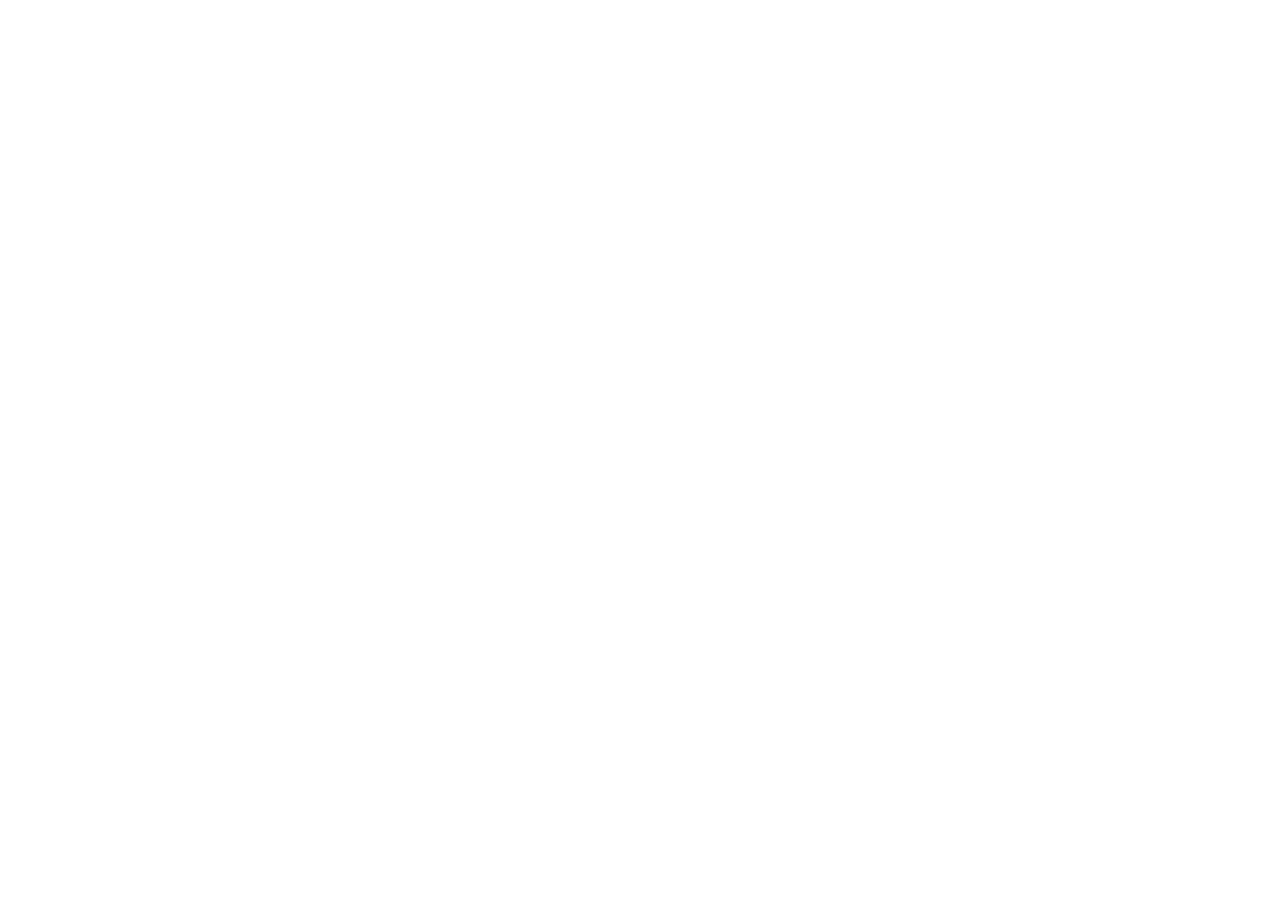
==== index.html @ af21e207 "Iniciacion de indice    html" ====
<!DOCTYPE html>
<html lang="en">
<head>
    <meta charset="UTF-8">
    <meta name="viewport" content="width=device-width, initial-scale=1.0">
    <title>Hola Mundo</title>
</head>
<body>
    
</body>
</html>
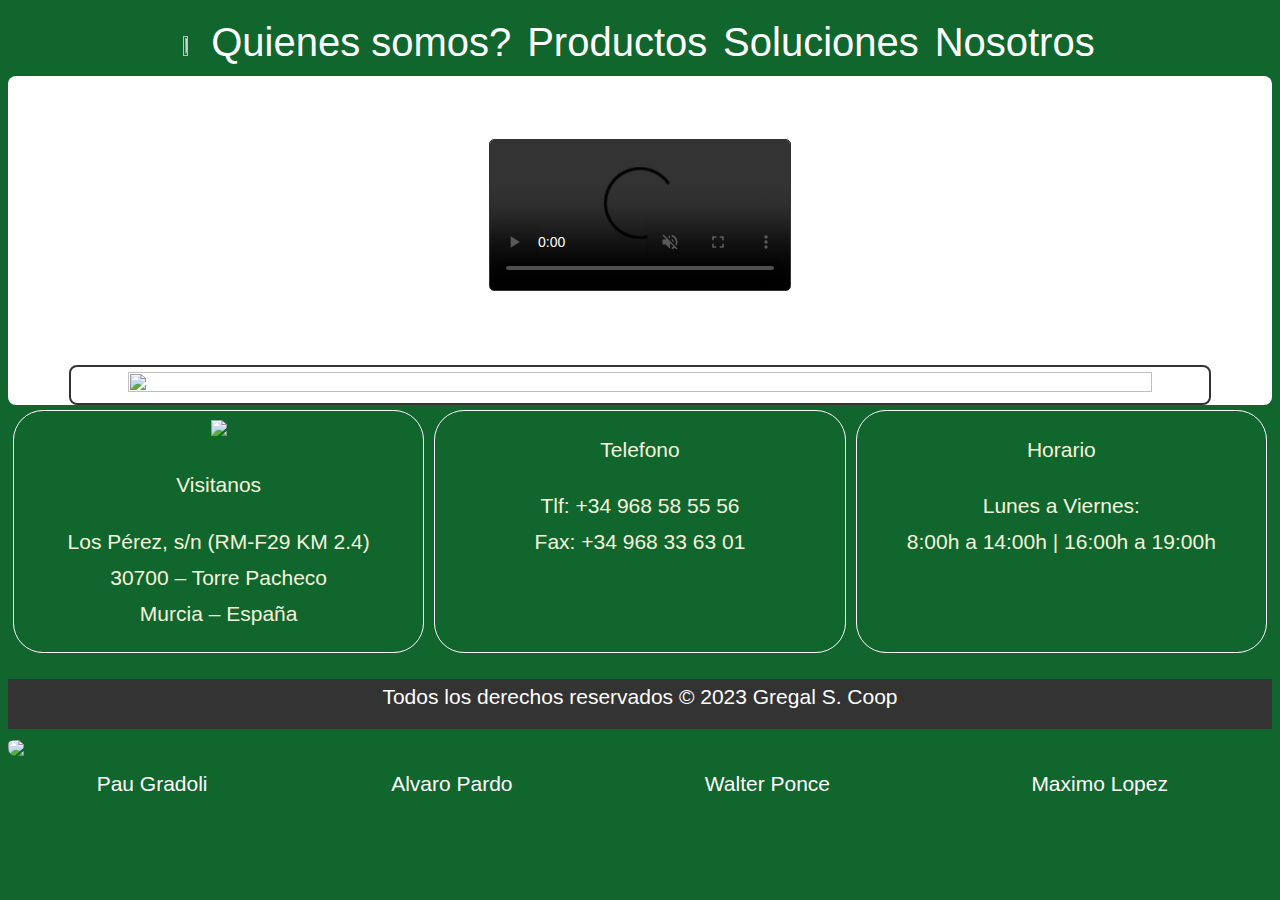
==== commit 1491c035: "Changed name of index, bc pages wasnt working" ====
--- a/index.html
+++ b/index.html
@@ -3,9 +3,58 @@
 <head>
     <meta charset="UTF-8">
     <meta name="viewport" content="width=device-width, initial-scale=1.0">
-    <title>Hola Mundo</title>
+    <title>Gregal</title>
+    <link rel="stylesheet" href="main.css">
+    <link rel="icon" href="../IMAGENES/logo-gregal-verde.png">
 </head>
-<body>
+<body style="text-align:center;">
+    <ul>
+        <li><img src="../IMAGENES/logo-blanco.png" class="imagen-logo"></li>
+        <li><a href="./ENLACES/personas.html">Quienes somos?</a></li>
+        <li><a href="Enlaces/actualidad.html">Productos</a></li>
+        <li><a href="Enlaces/soluciones.html">Soluciones</a></li>
+        <li><a href="Enlaces/nosotros.html">Nosotros</a></li>
+        
+    </ul>
+    <div class="contenido">
+        <video controls muted autoplay>
+          <source src="Gregal S  Coop - Producción y distribución de hortalizas, del campo a su mesa. Campaña de Invierno.mp4" type="video/mp4">
+          Tu navegador no soporta el elemento de video.
+        </video>
+        <br>
+        <img src="../IMAGENES/infoprincipal.png" class="tres-imagenes" />
+    </div>
+    <div class="textos">
+        <div class="espacios">
+            <img src="../IMAGENES/ubicacion.png">
+            <p>Visitanos</p>
+            <p> Los Pérez, s/n (RM-F29  KM 2.4)<br>30700 – Torre Pacheco<br>Murcia – España</p>
+        </div>
+        <div class="espacios">
+        <p>Telefono</p>
+        <p> Tlf: +34 968 58 55 56<br>Fax: +34 968 33 63 01</p>
+        </div>
+        <div class="espacios">
+            <p>Horario</p>
+            <p> Lunes a Viernes:<br>8:00h a 14:00h | 16:00h a 19:00h</p>
+        </div>
+    </div>
+    <footer class="footer">
+        <p>Todos los derechos reservados © 2023 Gregal S. Coop</p>
+        <img src="../IMAGENES/logo-blanco.png" class="centered-image">
+        <table>
+            <tr>
+                <td>Pau Gradoli</td>
+                <td>Alvaro Pardo</td>
+                <td>Walter Ponce</td>
+                <td>Maximo Lopez</td>
+              </tr>
+        </table>
+    </footer>
+    
+    
+    
+    
     
 </body>
 </html>--- a/main.css
+++ b/main.css
@@ -0,0 +1,108 @@
+body{
+    background-color: rgb(16, 102, 45);
+    font-family: Open Sans,Arial,sans-serif;
+    font-size: 21px;
+    color: #666;
+    line-height: 1.7em;
+    font-weight: 500;
+    text-decoration: none;
+    color: beige;
+}
+a{
+    font-family: Open Sans,Arial,sans-serif;
+    font-size: 40px;
+    color: #666;
+    background-color: #fff;
+    line-height: 1.7em;
+    font-weight: 500;
+    
+    background-color: transparent;
+    text-decoration: none;
+    color: white;
+}
+ul {
+    list-style-type: none; /* Quita los marcadores de viñetas */
+    padding: 0; /* Elimina el relleno interno predeterminado */
+    margin: 0;  /* Elimina el margen externo predeterminado */
+    display: inline-block;
+}
+
+li {
+    display: inline-block; /* Muestra los elementos en línea horizontal */
+    margin-right: 10px; /* Espaciado entre elementos */
+    font-size: 60px;
+    text-align: center;
+    font-family: 'Quicksand',Helvetica,Arial,Lucida,sans-serif;    
+}
+.tres-imagenes {
+    border: 2px solid #333; /* Ancho del borde y color */
+    border-radius: 8px; /* Borde redondeado, opcional */
+    width:90%;  height:fit-content;
+}
+.imagen-logo {
+    width:50%;  height:fit-content;
+}
+
+video {
+    border: 1px solid #333; /* Ancho del borde y color */
+    border-radius: 5px; /* Borde redondeado, opcional */
+}
+
+.textos {
+    display: flex;
+    flex-direction: row;
+    justify-content: space-between;
+}
+
+.espacios {
+    width: 50%;
+    border: 1px solid white;
+    box-sizing: border-box;
+    margin: 5px;
+    border-radius: 30px; /* Borde redondeado, opcional */
+
+}
+.contenido {
+    color: rgb(16, 102, 45);
+    width: 100%;
+    height: 100%;
+    border-radius: 8px; /* Borde redondeado, opcional */
+    background-color: white;
+    text-align: center;
+}
+video{
+    margin: 5%;
+}
+.footer {
+    width: 100%;
+    height: 50px;
+    background-color: #333;
+    color: #fff;
+    text-align: center;
+}
+.centered-image {
+    display: block;
+    margin-left: auto;
+    margin-right: auto;
+    border-radius: 8px; /* Borde redondeado, opcional */
+    padding-top: 4px;
+
+}
+hr {
+    height: 5px; /* Change the value to your desired thickness */
+    border: none; /* Remove the default border */
+    background-color: rgb(16, 102, 45); 
+}
+table {
+    width: 100%;
+    border-collapse: collapse;
+}
+
+td {
+    padding: 10px;
+}
+td img {
+    width: 100%;
+    height: auto;
+}
+ 
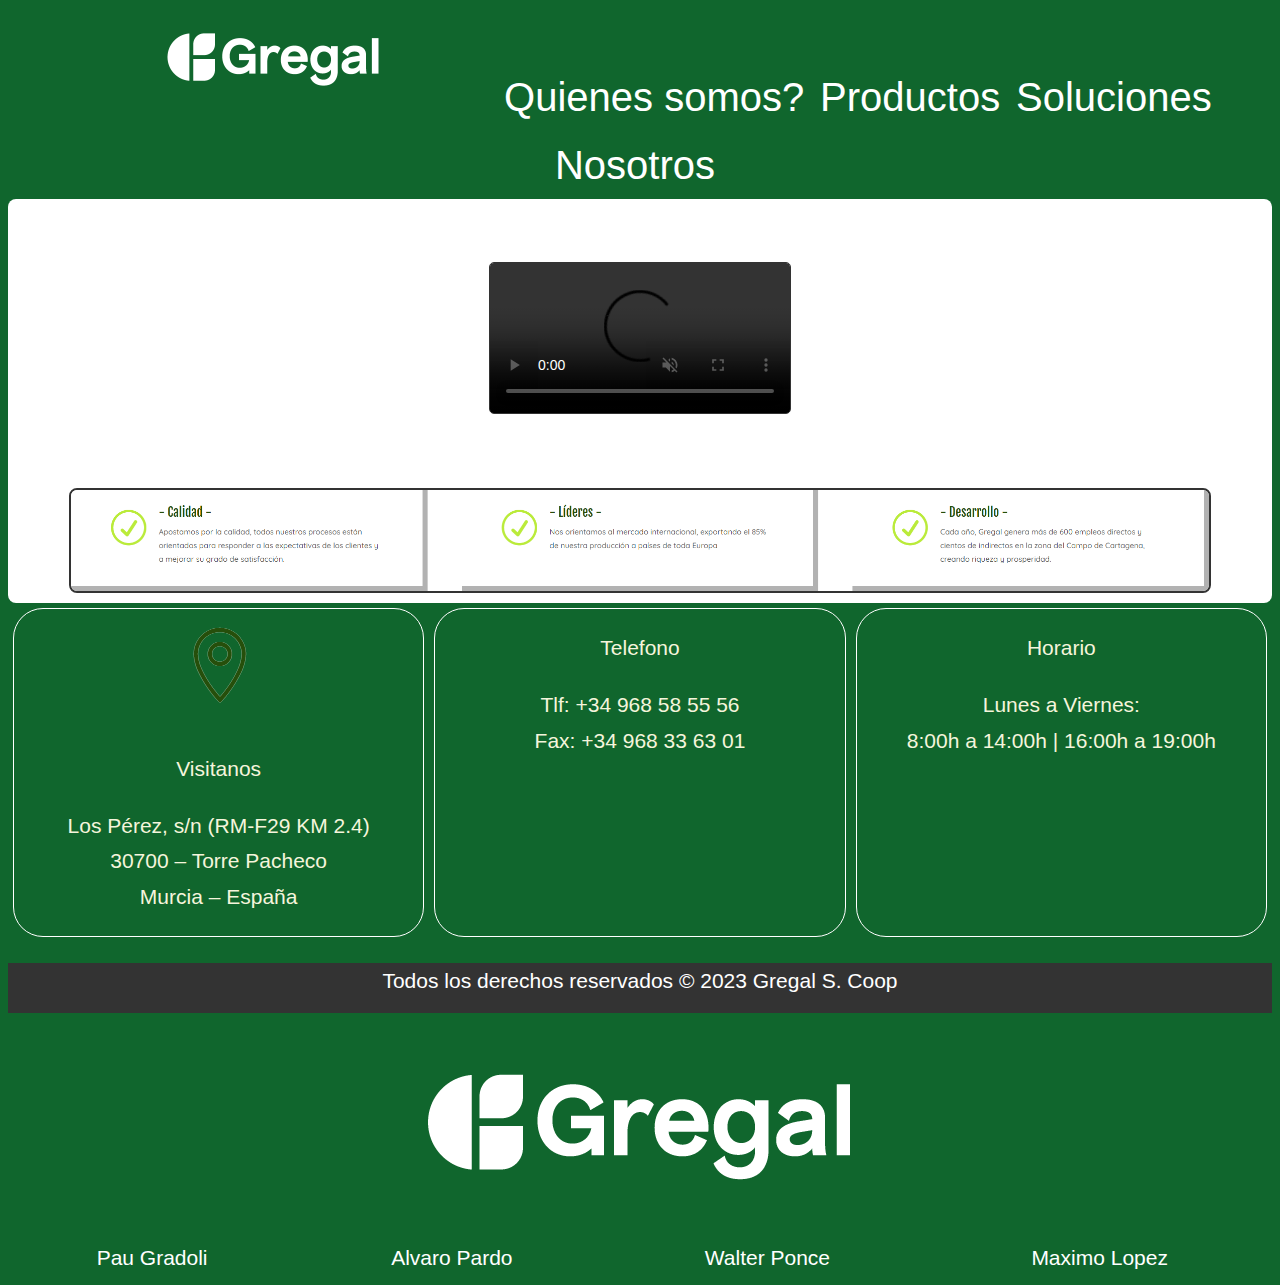
==== commit 2d5f894f: "Fixed" ====
--- a/index.html
+++ b/index.html
@@ -9,8 +9,8 @@
 </head>
 <body style="text-align:center;">
     <ul>
-        <li><img src="../IMAGENES/logo-blanco.png" class="imagen-logo"></li>
-        <li><a href="./ENLACES/personas.html">Quienes somos?</a></li>
+        <li><img src="/IMAGENES/logo-blanco.png" class="imagen-logo"></li>
+        <li><a href="/ENLACES/personas.html">Quienes somos?</a></li>
         <li><a href="Enlaces/actualidad.html">Productos</a></li>
         <li><a href="Enlaces/soluciones.html">Soluciones</a></li>
         <li><a href="Enlaces/nosotros.html">Nosotros</a></li>
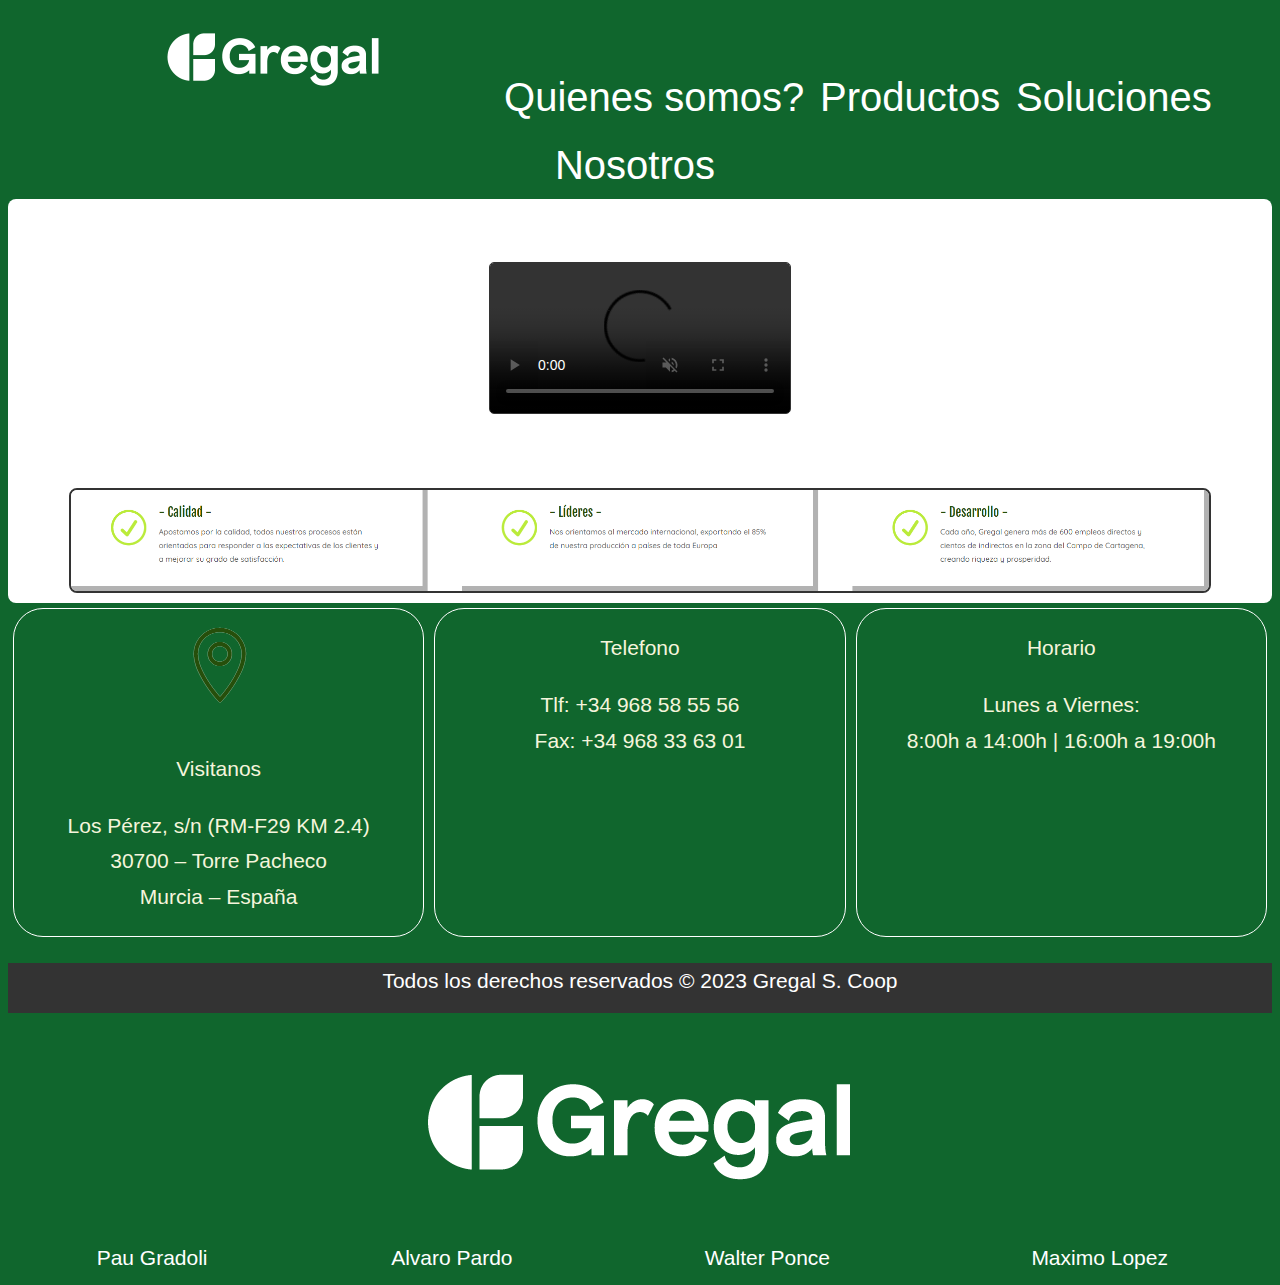
==== commit fe18198b: "Fixed" ====
--- a/index.html
+++ b/index.html
@@ -9,7 +9,7 @@
 </head>
 <body style="text-align:center;">
     <ul>
-        <li><img src="/IMAGENES/logo-blanco.png" class="imagen-logo"></li>
+        <li><img src="./IMAGENES/logo-blanco.png" class="imagen-logo"></li>
         <li><a href="/ENLACES/personas.html">Quienes somos?</a></li>
         <li><a href="Enlaces/actualidad.html">Productos</a></li>
         <li><a href="Enlaces/soluciones.html">Soluciones</a></li>
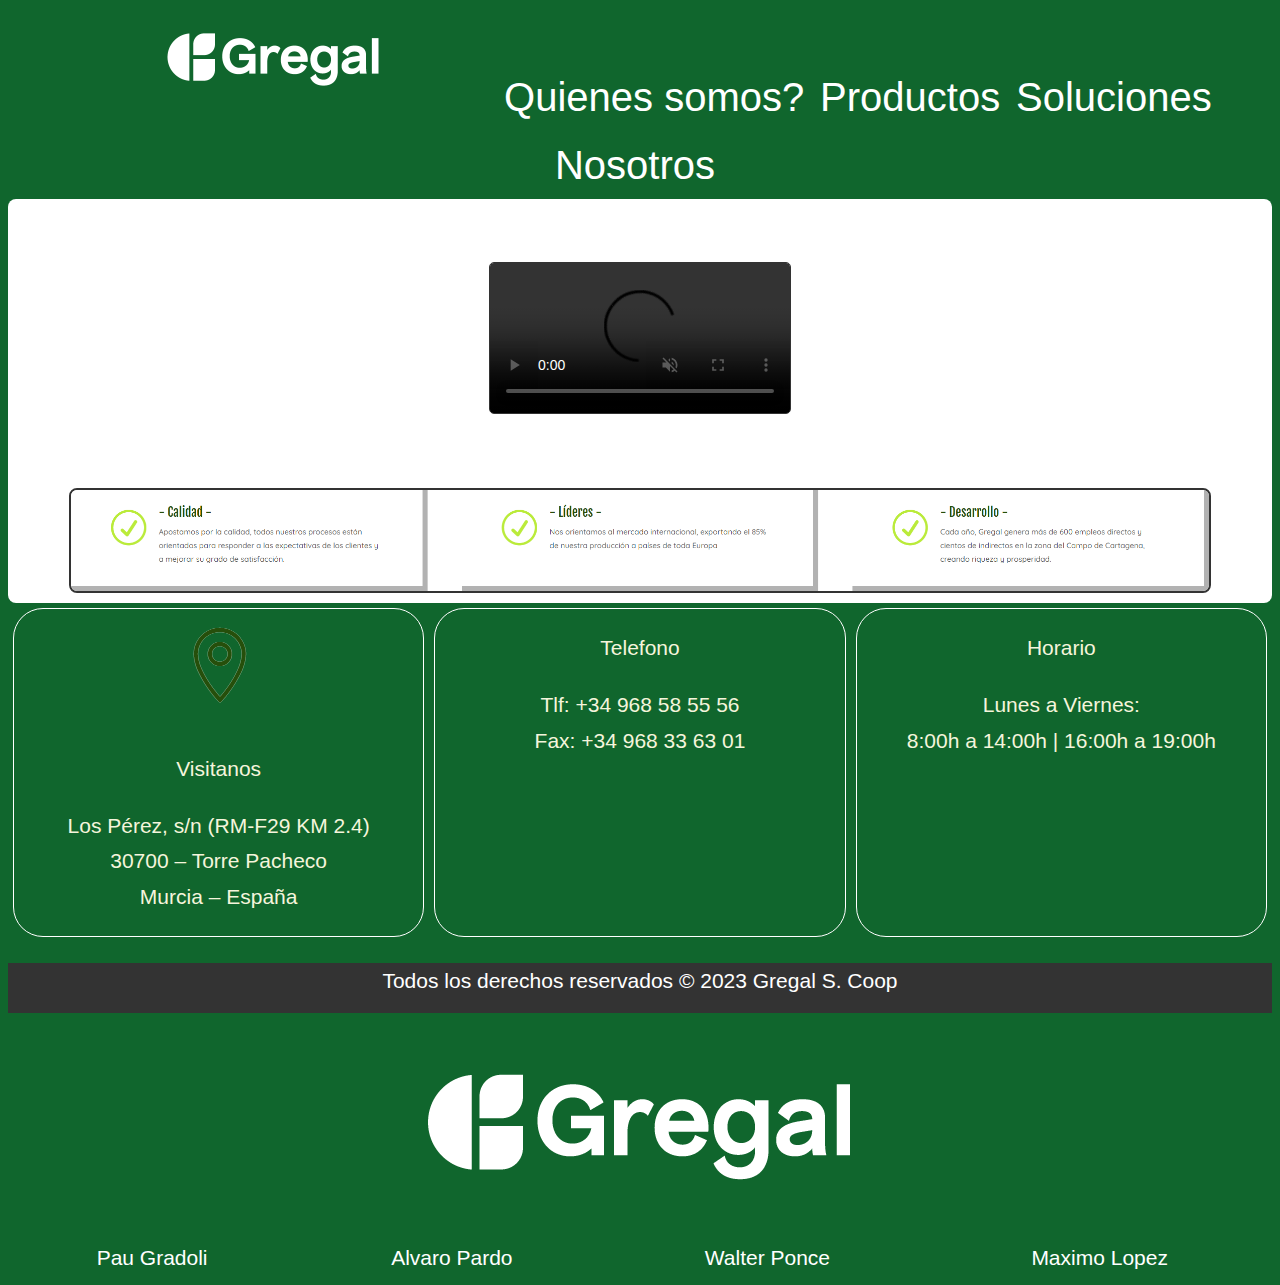
==== commit dc7c6b7d: "Fixed" ====
--- a/index.html
+++ b/index.html
@@ -9,7 +9,7 @@
 </head>
 <body style="text-align:center;">
     <ul>
-        <li><img src="./IMAGENES/logo-blanco.png" class="imagen-logo"></li>
+        <li><img src="/IMAGENES/logo-blanco.png" class="imagen-logo"></li>
         <li><a href="/ENLACES/personas.html">Quienes somos?</a></li>
         <li><a href="Enlaces/actualidad.html">Productos</a></li>
         <li><a href="Enlaces/soluciones.html">Soluciones</a></li>
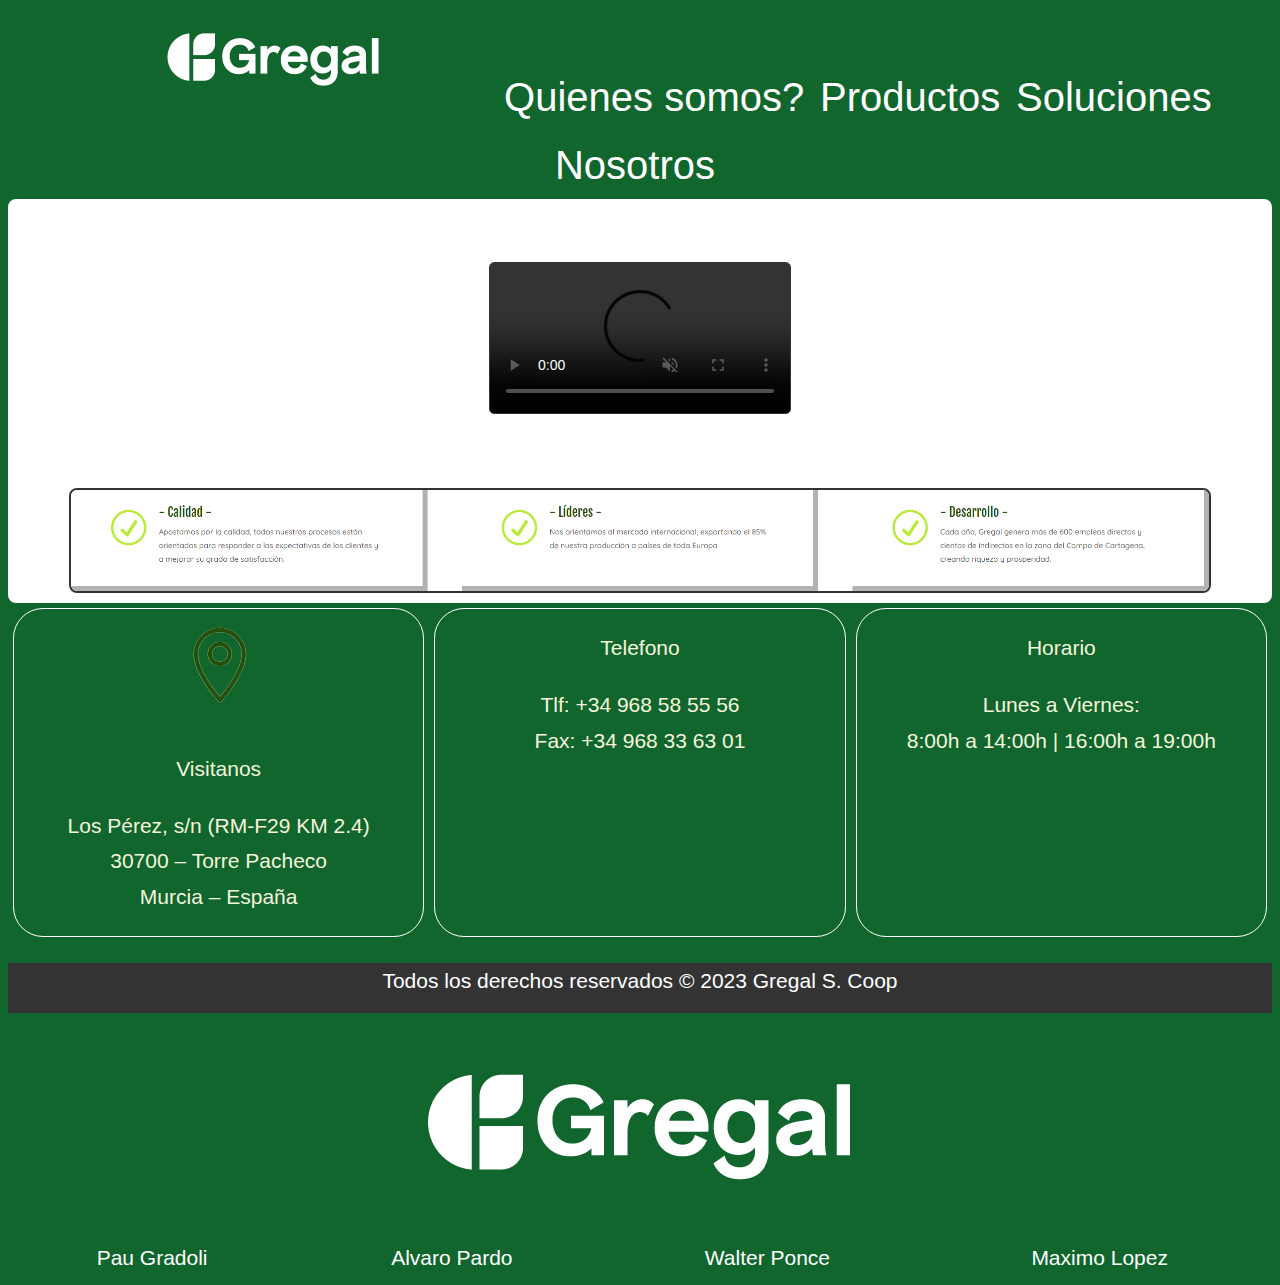
==== commit ff520566: "Worked with url" ====
--- a/index.html
+++ b/index.html
@@ -5,7 +5,7 @@
     <meta name="viewport" content="width=device-width, initial-scale=1.0">
     <title>Gregal</title>
     <link rel="stylesheet" href="main.css">
-    <link rel="icon" href="../IMAGENES/logo-gregal-verde.png">
+    <link rel="icon" href="/IMAGENES/logo-gregal-verde.png">
 </head>
 <body style="text-align:center;">
     <ul>
@@ -22,11 +22,11 @@
           Tu navegador no soporta el elemento de video.
         </video>
         <br>
-        <img src="../IMAGENES/infoprincipal.png" class="tres-imagenes" />
+        <img src="/IMAGENES/infoprincipal.png" class="tres-imagenes" />
     </div>
     <div class="textos">
         <div class="espacios">
-            <img src="../IMAGENES/ubicacion.png">
+            <img src="/IMAGENES/ubicacion.png">
             <p>Visitanos</p>
             <p> Los Pérez, s/n (RM-F29  KM 2.4)<br>30700 – Torre Pacheco<br>Murcia – España</p>
         </div>
@@ -41,7 +41,7 @@
     </div>
     <footer class="footer">
         <p>Todos los derechos reservados © 2023 Gregal S. Coop</p>
-        <img src="../IMAGENES/logo-blanco.png" class="centered-image">
+        <img src="/IMAGENES/logo-blanco.png" class="centered-image">
         <table>
             <tr>
                 <td>Pau Gradoli</td>
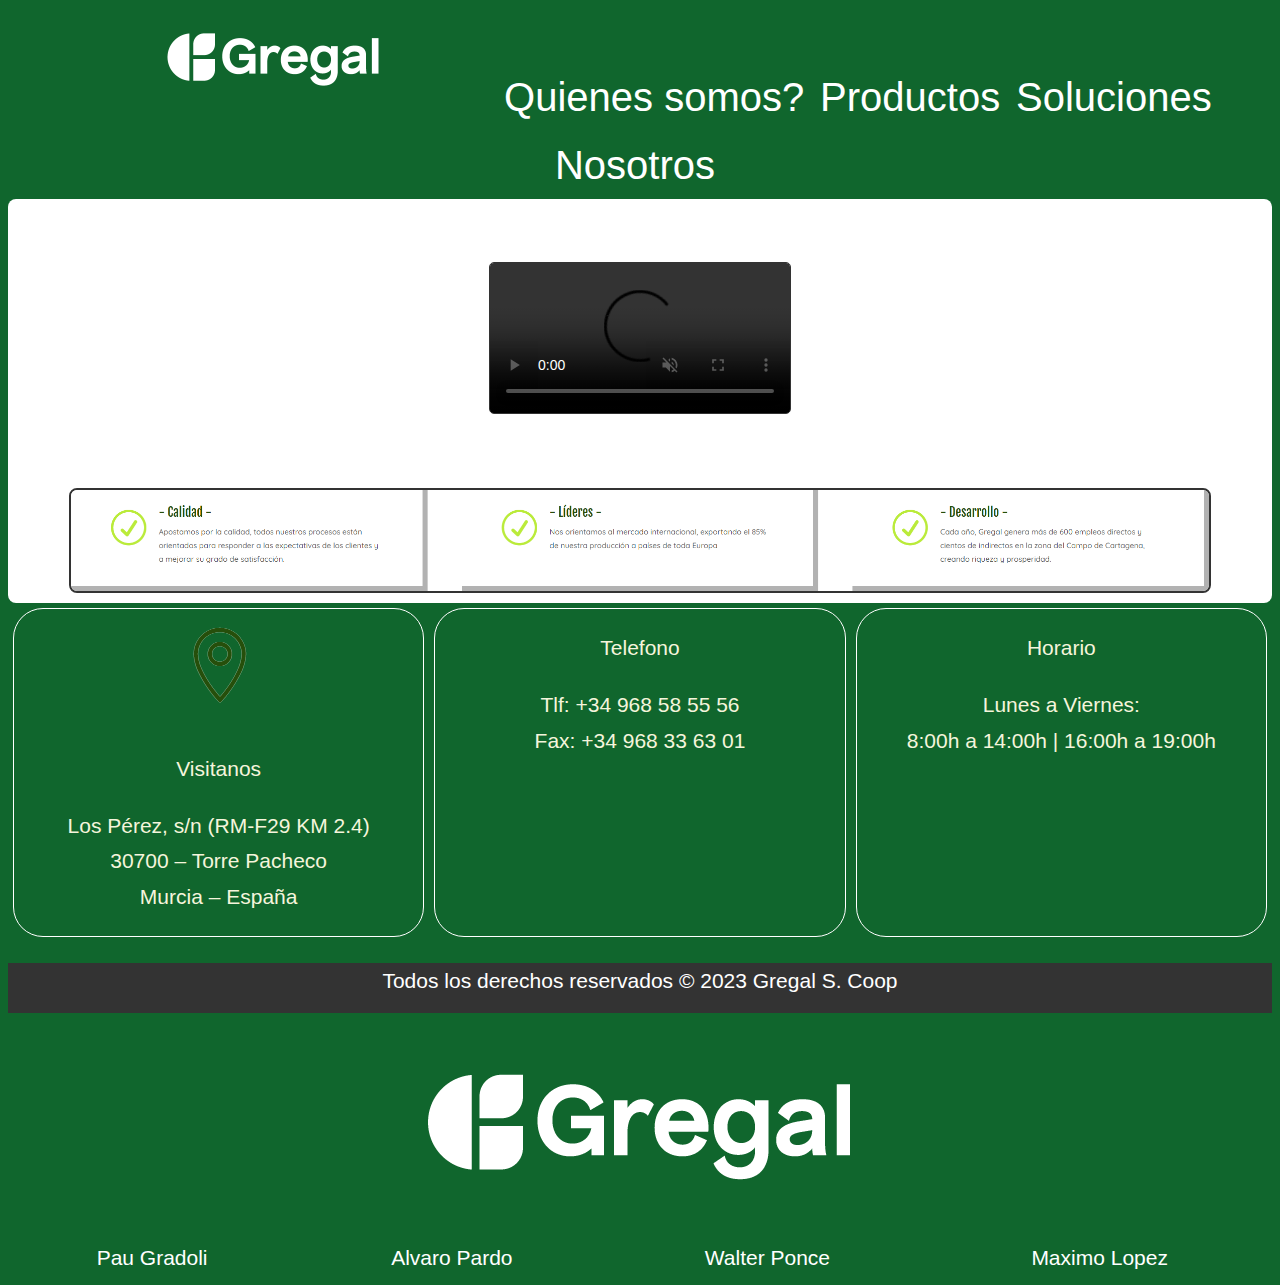
==== commit 657e9921: "Worked with url" ====
--- a/index.html
+++ b/index.html
@@ -9,8 +9,8 @@
 </head>
 <body style="text-align:center;">
     <ul>
-        <li><img src="/IMAGENES/logo-blanco.png" class="imagen-logo"></li>
-        <li><a href="/ENLACES/personas.html">Quienes somos?</a></li>
+        <li><img src="./IMAGENES/logo-blanco.png" class="imagen-logo"></li>
+        <li><a href="./ENLACES/personas.html">Quienes somos?</a></li>
         <li><a href="Enlaces/actualidad.html">Productos</a></li>
         <li><a href="Enlaces/soluciones.html">Soluciones</a></li>
         <li><a href="Enlaces/nosotros.html">Nosotros</a></li>
@@ -22,11 +22,11 @@
           Tu navegador no soporta el elemento de video.
         </video>
         <br>
-        <img src="/IMAGENES/infoprincipal.png" class="tres-imagenes" />
+        <img src="./IMAGENES/infoprincipal.png" class="tres-imagenes" />
     </div>
     <div class="textos">
         <div class="espacios">
-            <img src="/IMAGENES/ubicacion.png">
+            <img src="./IMAGENES/ubicacion.png">
             <p>Visitanos</p>
             <p> Los Pérez, s/n (RM-F29  KM 2.4)<br>30700 – Torre Pacheco<br>Murcia – España</p>
         </div>
@@ -41,7 +41,7 @@
     </div>
     <footer class="footer">
         <p>Todos los derechos reservados © 2023 Gregal S. Coop</p>
-        <img src="/IMAGENES/logo-blanco.png" class="centered-image">
+        <img src="./IMAGENES/logo-blanco.png" class="centered-image">
         <table>
             <tr>
                 <td>Pau Gradoli</td>
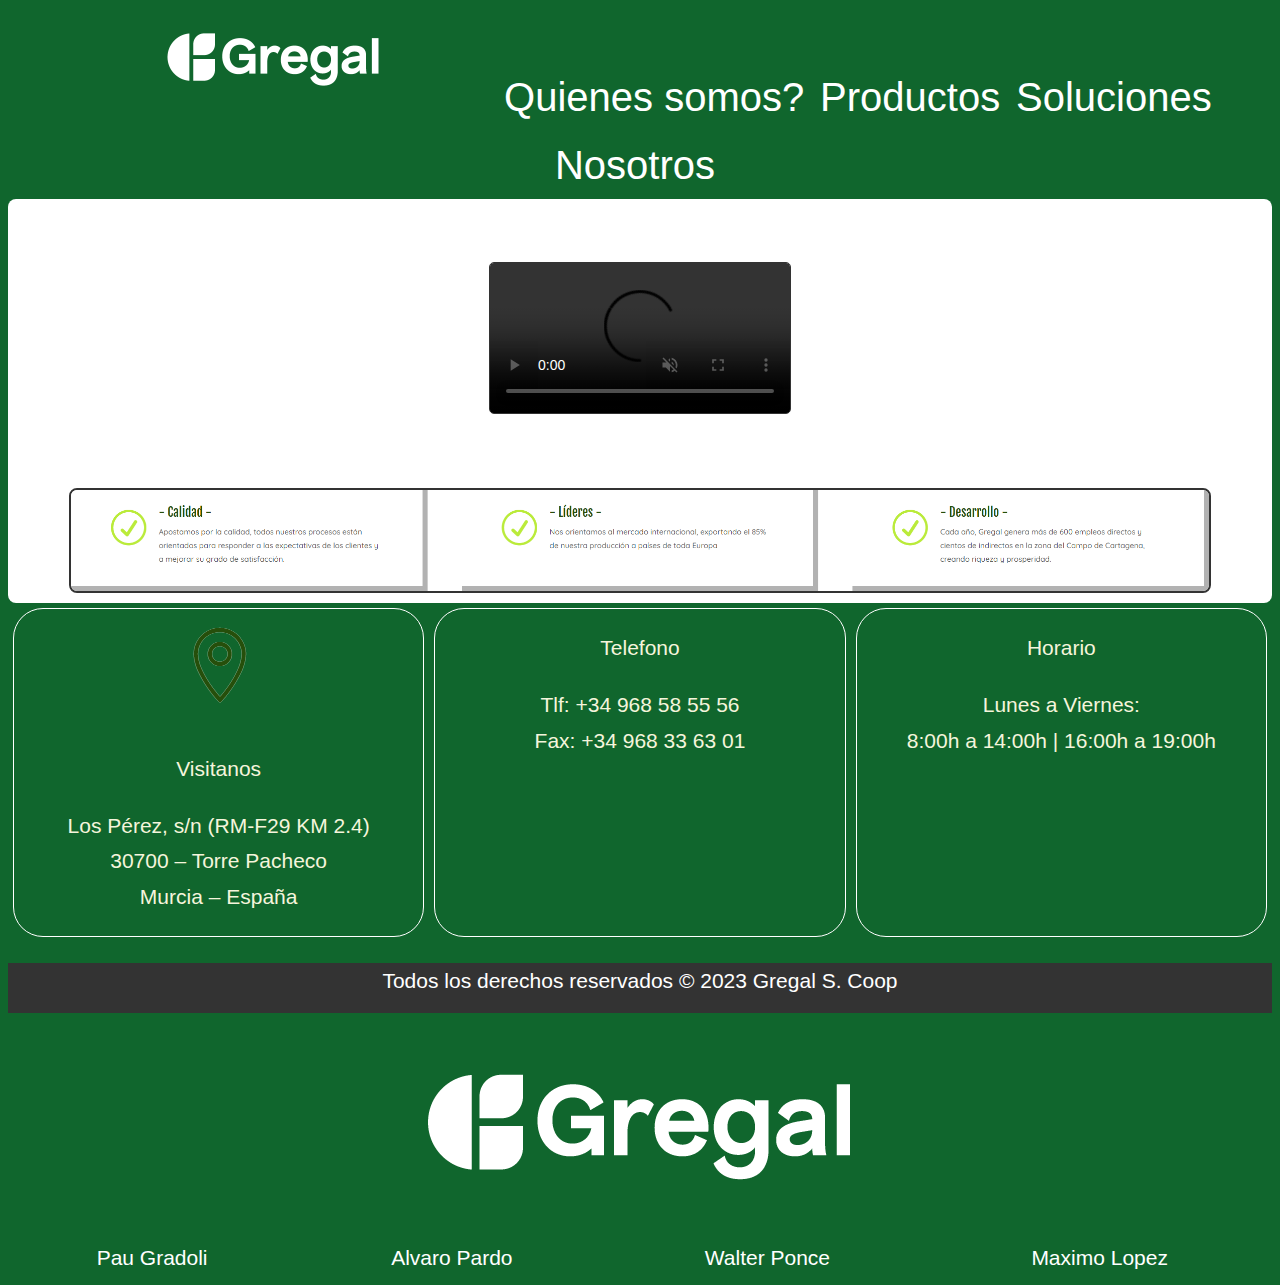
==== commit 5f9b488d: "Worked with links for githubpages" ====
--- a/index.html
+++ b/index.html
@@ -11,9 +11,9 @@
     <ul>
         <li><img src="./IMAGENES/logo-blanco.png" class="imagen-logo"></li>
         <li><a href="./ENLACES/personas.html">Quienes somos?</a></li>
-        <li><a href="Enlaces/actualidad.html">Productos</a></li>
+        <li><a href="./ENLACES/actualidad.html">Productos</a></li>
         <li><a href="Enlaces/soluciones.html">Soluciones</a></li>
-        <li><a href="Enlaces/nosotros.html">Nosotros</a></li>
+        <li><a href="../ENLACES/nosotros.html">Nosotros</a></li>
         
     </ul>
     <div class="contenido">
